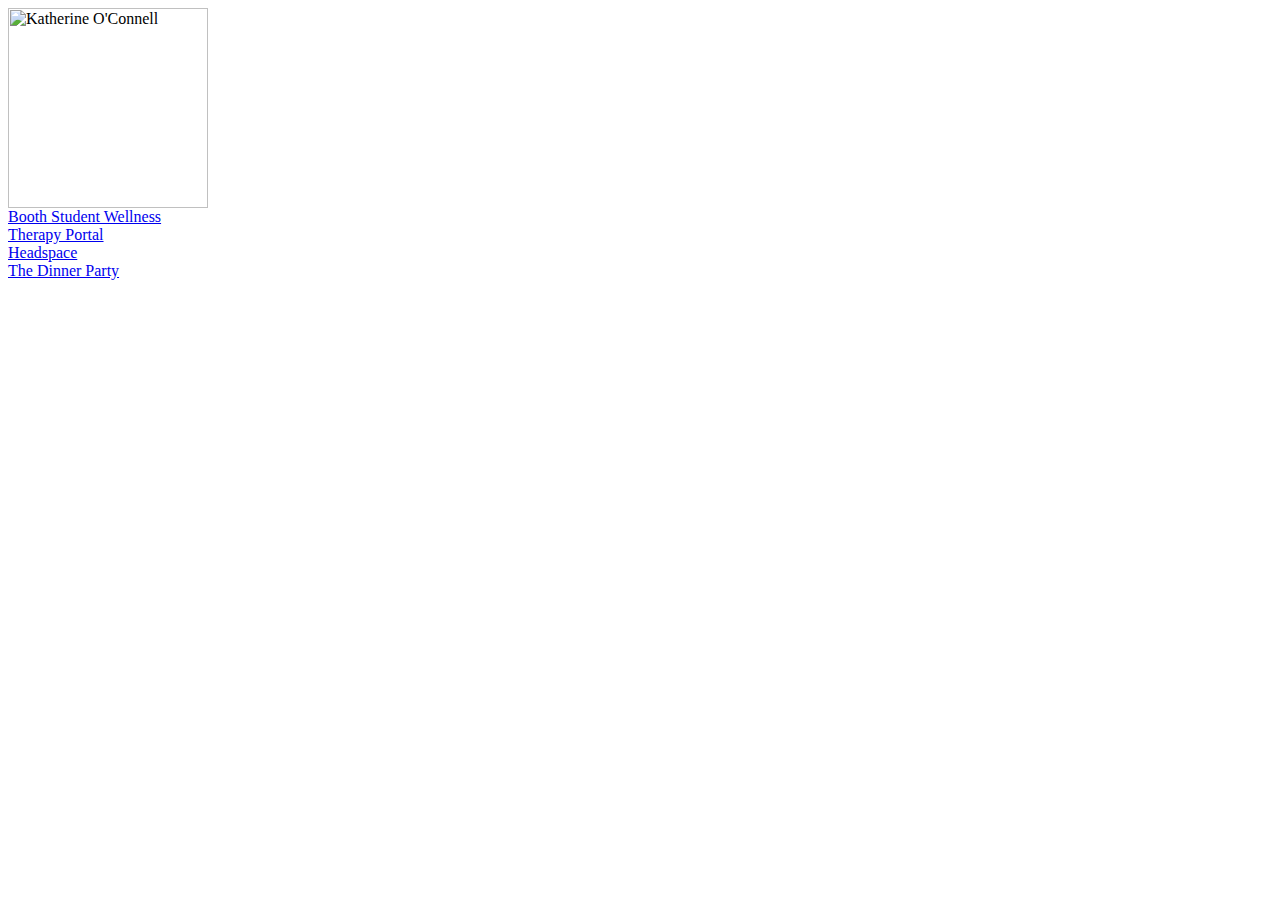
==== docs/index.html @ 33b1bca9 "links added" ====
<html>
<head> 
  <title> You're Doing Great, Sweetie </title>
  <meta charset="utf-8">
  <link 

</head>
<body>
    <img width="200" src="https://media.licdn.com/dms/image/C5603AQFDh3M5j-GYOQ/profile-displayphoto-shrink_400_400/0/1655078266962?e=1685577600&amp;v=beta&amp;t=h2FdD3bnjFDXu80is_X5y0M-QQMX01_JiQ2p6knGpwE" height="200" alt="Katherine O'Connell" id="ember33" class="ember-view profile-photo-edit__preview">


    <div class="resource">
    <a href="https://wellness.uchicago.edu/mental-health">Booth Student Wellness</a>
    </div>

    <div class="resource">
    <a href="https://www.therapyportal.com/p/jamiekreiterlcsw/appointments/availability/">Therapy Portal</a>
    </div>

    <div class="resource">
      <a href="https://www.headspace.com/">Headspace</a>
    </div>

    <div class="resource">
      <a href="https://www.thedinnerparty.org/">The Dinner Party</a>
    </div>
  </body>
</html>
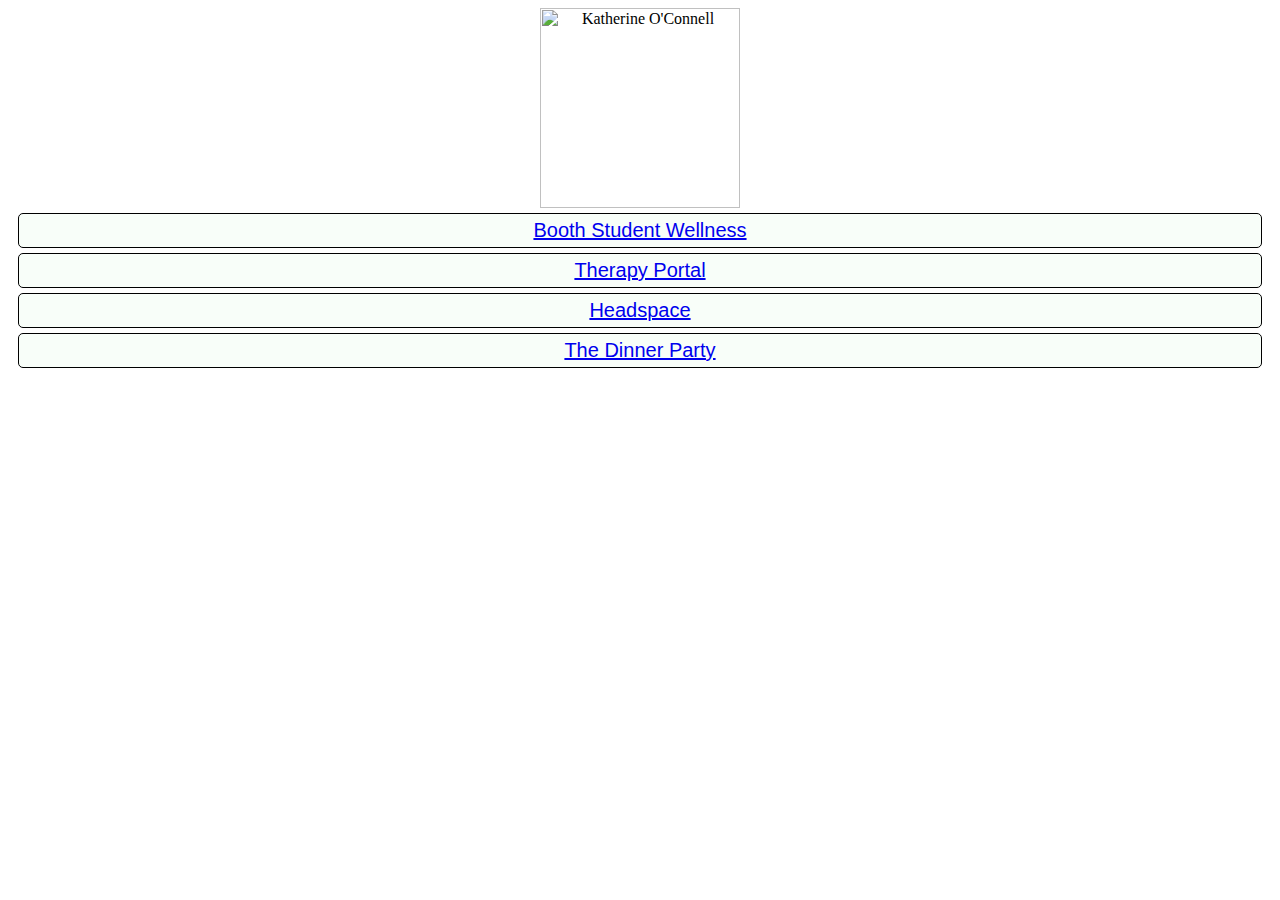
==== commit c235205c: "centered" ====
--- a/docs/index.html
+++ b/docs/index.html
@@ -1,20 +1,22 @@
 <html>
-<head> 
-  <title> You're Doing Great, Sweetie </title>
-  <meta charset="utf-8">
-  <link 
+  <head> 
+    <title>You're Doing Great, Sweetie</title>
+    <meta charset="utf-8">
+    <link rel="stylesheet" href="KO_styles.css">
+  </head>
 
-</head>
-<body>
-    <img width="200" src="https://media.licdn.com/dms/image/C5603AQFDh3M5j-GYOQ/profile-displayphoto-shrink_400_400/0/1655078266962?e=1685577600&amp;v=beta&amp;t=h2FdD3bnjFDXu80is_X5y0M-QQMX01_JiQ2p6knGpwE" height="200" alt="Katherine O'Connell" id="ember33" class="ember-view profile-photo-edit__preview">
+  <body>
+    <div class="self-photo">
+      <img width="200" src="https://media.licdn.com/dms/image/C5603AQFDh3M5j-GYOQ/profile-displayphoto-shrink_400_400/0/1655078266962?e=1685577600&amp;v=beta&amp;t=h2FdD3bnjFDXu80is_X5y0M-QQMX01_JiQ2p6knGpwE" height="200" alt="Katherine O'Connell" id="ember33" class="ember-view profile-photo-edit__preview">
+    </div>
 
 
     <div class="resource">
-    <a href="https://wellness.uchicago.edu/mental-health">Booth Student Wellness</a>
+      <a href="https://wellness.uchicago.edu/mental-health">Booth Student Wellness</a>
     </div>
 
     <div class="resource">
-    <a href="https://www.therapyportal.com/p/jamiekreiterlcsw/appointments/availability/">Therapy Portal</a>
+      <a href="https://www.therapyportal.com/p/jamiekreiterlcsw/appointments/availability/">Therapy Portal</a>
     </div>
 
     <div class="resource">
--- a/docs/KO_styles.css
+++ b/docs/KO_styles.css
@@ -0,0 +1,18 @@
+* {text-align: center;}
+
+.self-photo {
+  border-radius: 50%;
+
+}
+.resource {
+  border: 1px solid black;
+  border-radius: 5px;
+  background-color: rgba(147, 241, 154, 0.061);
+  margin: 5px 10px 5px 10px;
+  font-family:Impact, Haettenschweiler, 'Arial Narrow Bold', sans-serif;
+  font-size: 20px;
+ padding-top: 0.25em;
+ padding-bottom: 0.25em
+  
+
+}
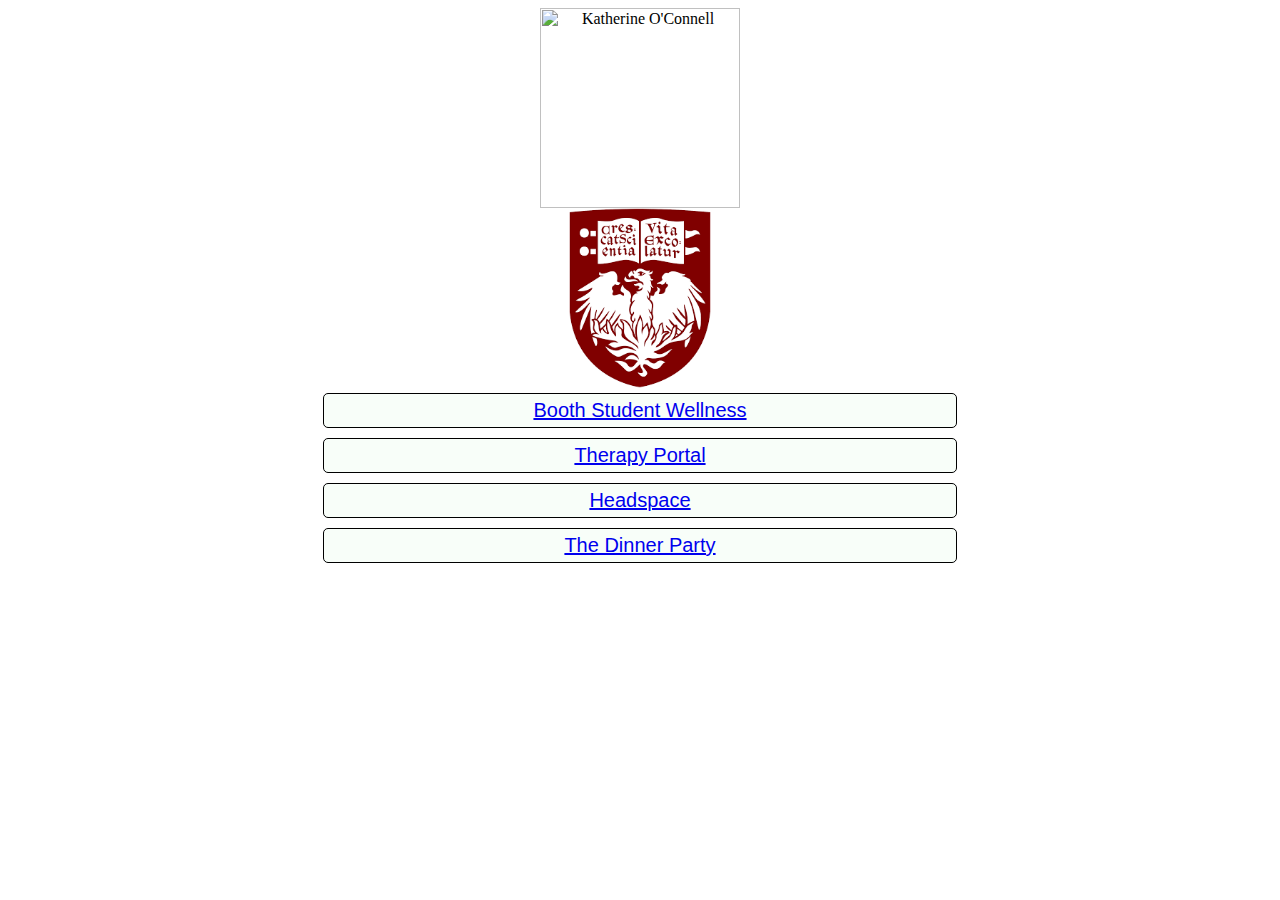
==== commit cb6152f8: "first icon added" ====
--- a/docs/index.html
+++ b/docs/index.html
@@ -6,25 +6,31 @@
   </head>
 
   <body>
-    <div class="self-photo">
-      <img width="200" src="https://media.licdn.com/dms/image/C5603AQFDh3M5j-GYOQ/profile-displayphoto-shrink_400_400/0/1655078266962?e=1685577600&amp;v=beta&amp;t=h2FdD3bnjFDXu80is_X5y0M-QQMX01_JiQ2p6knGpwE" height="200" alt="Katherine O'Connell" id="ember33" class="ember-view profile-photo-edit__preview">
-    </div>
+    <div class="container">
+      <div class="self-photo">
+        <img width="200" src="https://media.licdn.com/dms/image/C5603AQFDh3M5j-GYOQ/profile-displayphoto-shrink_400_400/0/1655078266962?e=1685577600&amp;v=beta&amp;t=h2FdD3bnjFDXu80is_X5y0M-QQMX01_JiQ2p6knGpwE" height="200" alt="Katherine O'Connell" id="ember33" class="ember-view profile-photo-edit__preview">
+      </div>
 
 
-    <div class="resource">
-      <a href="https://wellness.uchicago.edu/mental-health">Booth Student Wellness</a>
-    </div>
+      <div class="icon-photo">
+        <img src="[data-uri]" data-deferred="1" class="rg_i Q4LuWd" jsname="Q4LuWd" width="142" height="180" alt="University of Chicago - Wikipedia" data-iml="965.6000000238419" data-atf="true">
+       </div>
+       
+      <div class="resource">
+        <a href="https://wellness.uchicago.edu/mental-health" target="_blank">Booth Student Wellness</a>
+      </div>
 
-    <div class="resource">
-      <a href="https://www.therapyportal.com/p/jamiekreiterlcsw/appointments/availability/">Therapy Portal</a>
-    </div>
+      <div class="resource">
+        <a href="https://www.therapyportal.com/p/jamiekreiterlcsw/appointments/availability/" target="_blank">Therapy Portal</a>
+      </div>
 
-    <div class="resource">
-      <a href="https://www.headspace.com/">Headspace</a>
-    </div>
+      <div class="resource">
+        <a href="https://www.headspace.com/" target="_blank">Headspace</a>
+      </div>
 
-    <div class="resource">
-      <a href="https://www.thedinnerparty.org/">The Dinner Party</a>
+      <div class="resource">
+        <a href="https://www.thedinnerparty.org/"target="_blank">The Dinner Party</a>
+      </div>
     </div>
   </body>
 </html>
--- a/docs/KO_styles.css
+++ b/docs/KO_styles.css
@@ -1,9 +1,19 @@
-* {text-align: center;}
+* {text-align: center;
+}
 
 .self-photo {
   border-radius: 50%;
+}
+
+.container {
+width= 700px;
+}
+
+.icon-photo{
 
 }
+
+
 .resource {
   border: 1px solid black;
   border-radius: 5px;
@@ -12,7 +22,12 @@
   font-family:Impact, Haettenschweiler, 'Arial Narrow Bold', sans-serif;
   font-size: 20px;
  padding-top: 0.25em;
- padding-bottom: 0.25em
-  
+ padding-bottom: 0.25em;
+ width: 50%;
+ display: inline-block;
+ color: darkblue
+}
 
+.resource hover{
+background-color: aliceblue;
 }
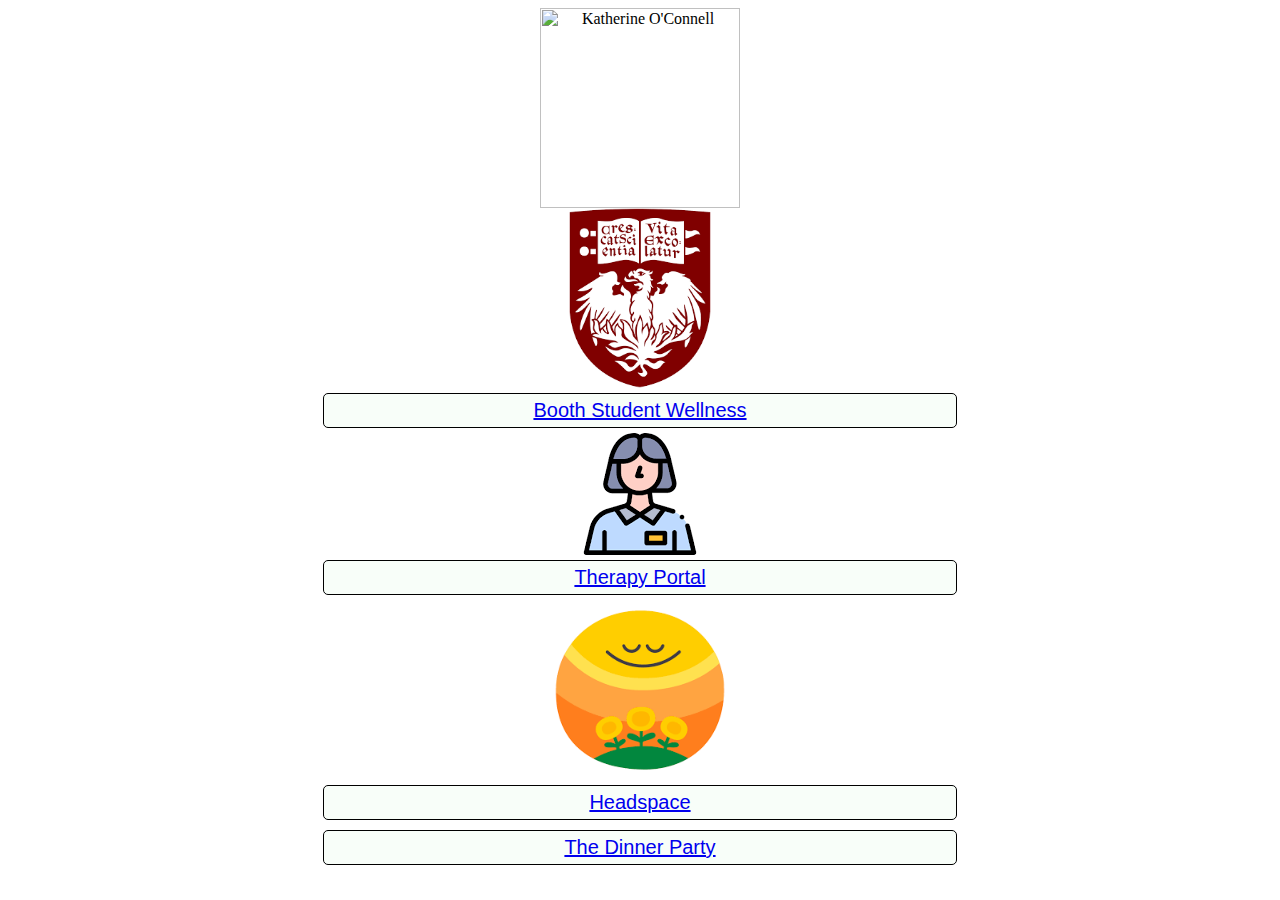
==== commit c1fb9a1b: "3rd icon added" ====
--- a/docs/index.html
+++ b/docs/index.html
@@ -20,9 +20,20 @@
         <a href="https://wellness.uchicago.edu/mental-health" target="_blank">Booth Student Wellness</a>
       </div>
 
+      <div class="icon-photo">
+        <img alt="Image result for therapist icon" id="dimg_45" src="[data-uri]" data-atf="1" data-frt="0">
+
+      </div>
       <div class="resource">
         <a href="https://www.therapyportal.com/p/jamiekreiterlcsw/appointments/availability/" target="_blank">Therapy Portal</a>
       </div>
+
+      <div class="icon-photo">
+      <img src="[data-uri]" data-deferred="1" class="rg_i Q4LuWd" jsname="Q4LuWd" width="180" height="180" alt="Back to school. Back to the present moment. - Headspace" data-iml="972.6999999880791" data-atf="false">
+      </div>
+
+      <div class="icon-photo">
+  
 
       <div class="resource">
         <a href="https://www.headspace.com/" target="_blank">Headspace</a>
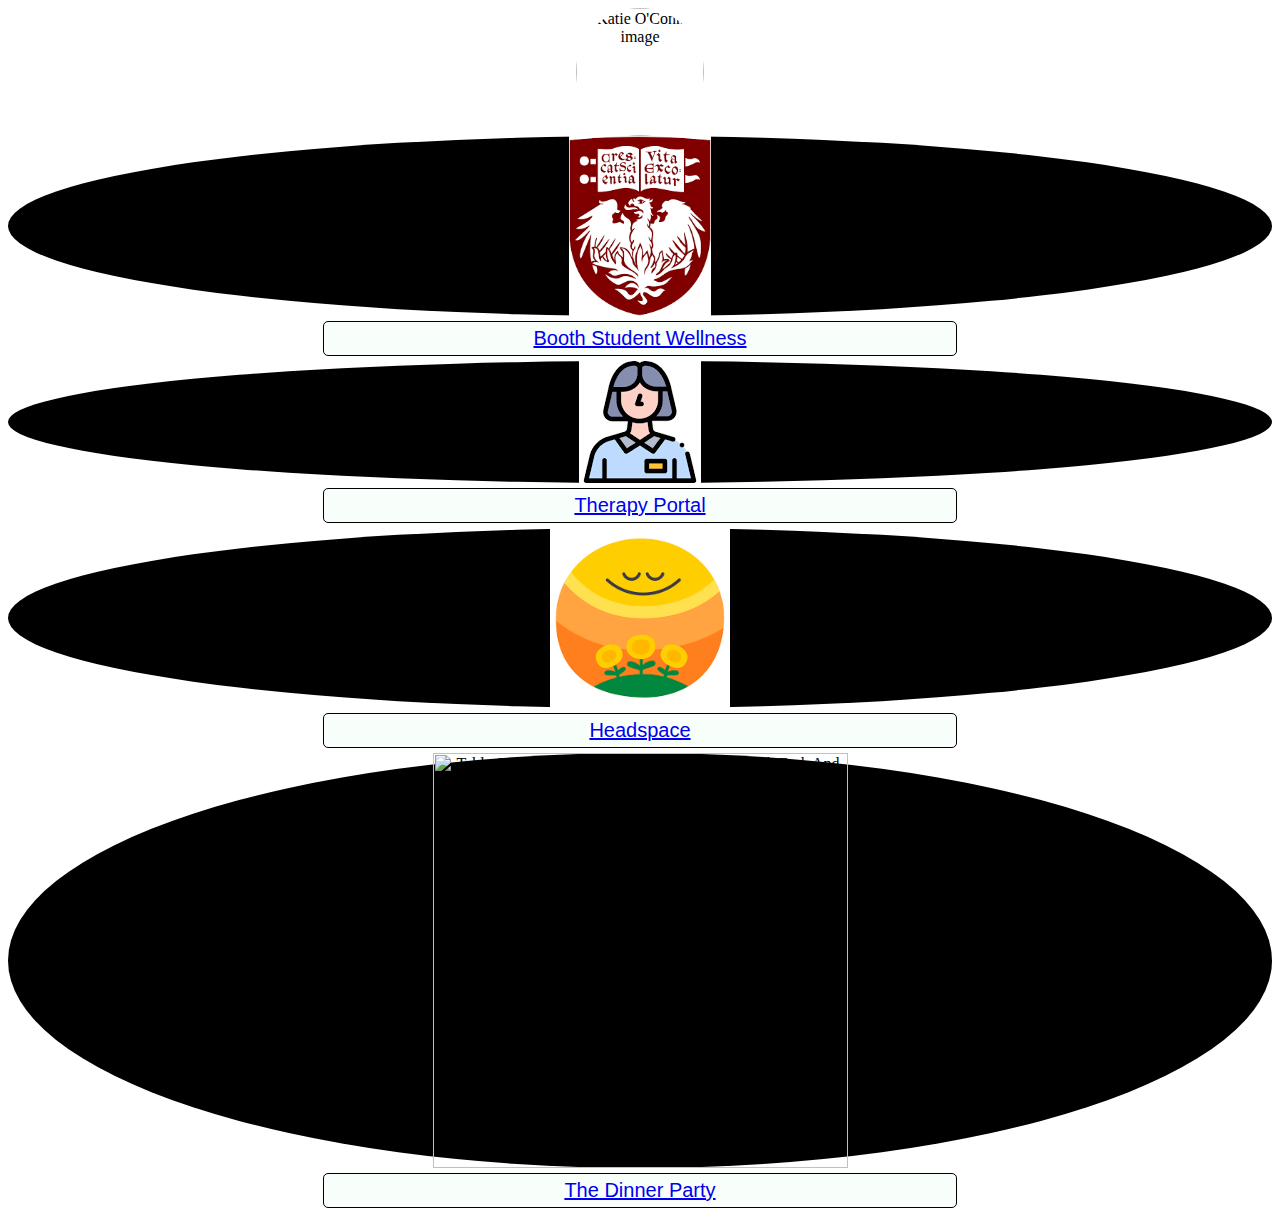
==== commit f8f8eb25: "Rounded profile pic!" ====
--- a/docs/index.html
+++ b/docs/index.html
@@ -7,10 +7,9 @@
 
   <body>
     <div class="container">
-      <div class="self-photo">
-        <img width="200" src="https://media.licdn.com/dms/image/C5603AQFDh3M5j-GYOQ/profile-displayphoto-shrink_400_400/0/1655078266962?e=1685577600&amp;v=beta&amp;t=h2FdD3bnjFDXu80is_X5y0M-QQMX01_JiQ2p6knGpwE" height="200" alt="Katherine O'Connell" id="ember33" class="ember-view profile-photo-edit__preview">
+      <div class="banner">
+          <img src="https://media.licdn.com/dms/image/C5603AQFDh3M5j-GYOQ/profile-displayphoto-shrink_400_400/0/1655078266962?e=1685577600&amp;v=beta&amp;t=h2FdD3bnjFDXu80is_X5y0M-QQMX01_JiQ2p6knGpwE"alt="Katie O'Connell image" class="banner-image">
       </div>
-
 
       <div class="icon-photo">
         <img src="[data-uri]" data-deferred="1" class="rg_i Q4LuWd" jsname="Q4LuWd" width="142" height="180" alt="University of Chicago - Wikipedia" data-iml="965.6000000238419" data-atf="true">
@@ -32,11 +31,15 @@
       <img src="[data-uri]" data-deferred="1" class="rg_i Q4LuWd" jsname="Q4LuWd" width="180" height="180" alt="Back to school. Back to the present moment. - Headspace" data-iml="972.6999999880791" data-atf="false">
       </div>
 
-      <div class="icon-photo">
-  
-
       <div class="resource">
         <a href="https://www.headspace.com/" target="_blank">Headspace</a>
+      </div>
+
+
+      <div class="icon-photo">
+
+        <img src="https://previews.123rf.com/images/bsd555/bsd5552102/bsd555210201485/163699099-table-setting-rgb-color-icon-dinner-plate-with-fork-and-knife-dining-etiquette-hosting-dinner.jpg" jsaction="VQAsE" class="r48jcc pT0Scc iPVvYb" style="max-width: 2600px; height: 415px; margin: 0px; width: 415px;" alt="Table Setting RGB Color Icon. Dinner Plate With Fork And Knife ..." jsname="kn3ccd">
+
       </div>
 
       <div class="resource">
--- a/docs/KO_styles.css
+++ b/docs/KO_styles.css
@@ -1,8 +1,12 @@
 * {text-align: center;
 }
 
-.self-photo {
-  border-radius: 50%;
+.banner-image {
+  width: 128px;
+  height: 128px;
+  object-fit: cover;
+  border-radius: 128px;
+  
 }
 
 .container {
@@ -10,7 +14,9 @@
 }
 
 .icon-photo{
-
+background-color: black;
+border-radius: 50%;
+size: 5px;
 }
 
 
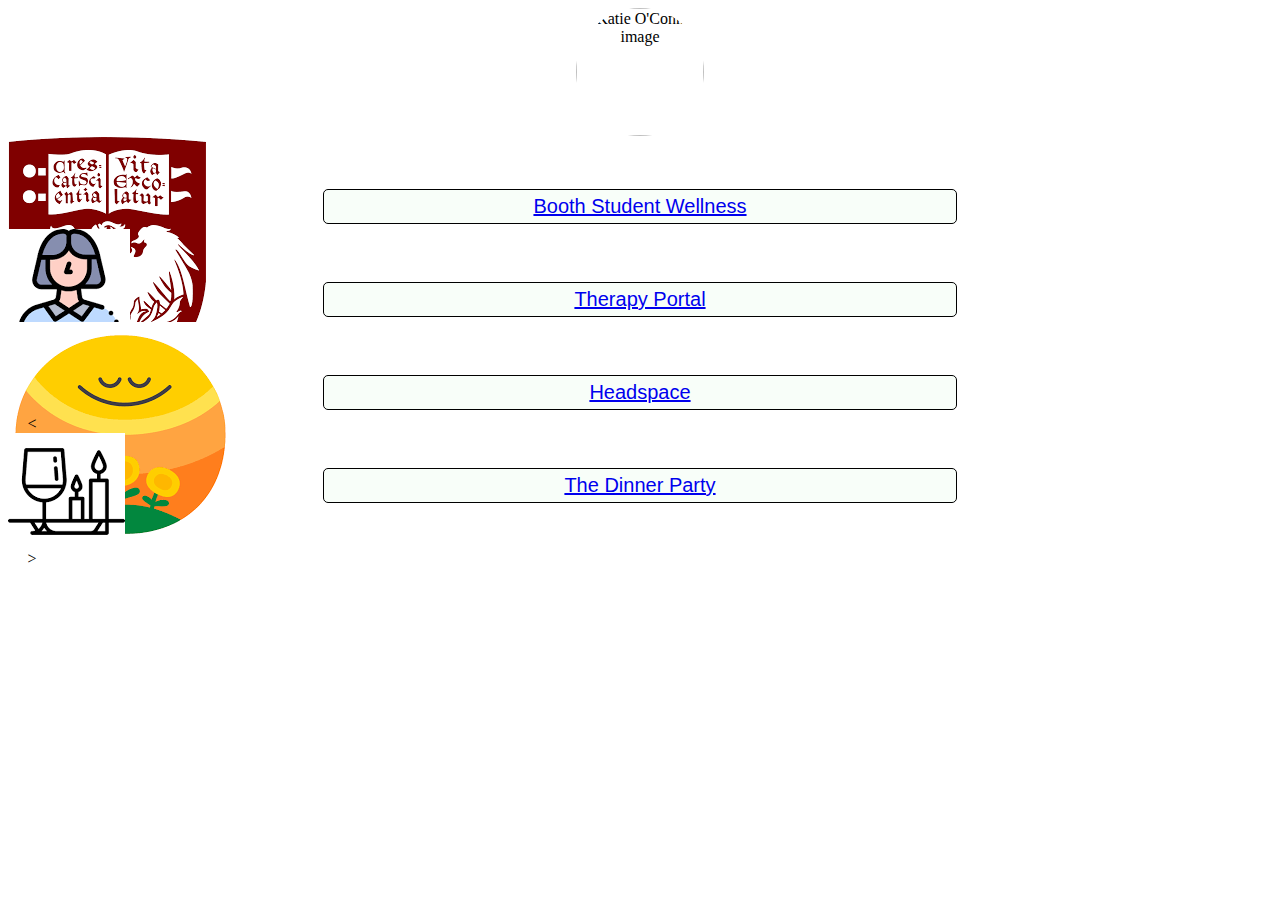
==== commit 908c10ac: "Replaced problematic thumbnail" ====
--- a/docs/index.html
+++ b/docs/index.html
@@ -6,29 +6,29 @@
   </head>
 
   <body>
-    <div class="container">
+   
       <div class="banner">
           <img src="https://media.licdn.com/dms/image/C5603AQFDh3M5j-GYOQ/profile-displayphoto-shrink_400_400/0/1655078266962?e=1685577600&amp;v=beta&amp;t=h2FdD3bnjFDXu80is_X5y0M-QQMX01_JiQ2p6knGpwE"alt="Katie O'Connell image" class="banner-image">
       </div>
 
-      <div class="icon-photo">
-        <img src="[data-uri]" data-deferred="1" class="rg_i Q4LuWd" jsname="Q4LuWd" width="142" height="180" alt="University of Chicago - Wikipedia" data-iml="965.6000000238419" data-atf="true">
+      <div class="thumbnail">
+        <img src="[data-uri]">
        </div>
        
       <div class="resource">
         <a href="https://wellness.uchicago.edu/mental-health" target="_blank">Booth Student Wellness</a>
       </div>
 
-      <div class="icon-photo">
-        <img alt="Image result for therapist icon" id="dimg_45" src="[data-uri]" data-atf="1" data-frt="0">
+      <div class="thumbnail">
+        <img alt="Image result for therapist icon" id="dimg_45" src="[data-uri]">
 
       </div>
       <div class="resource">
         <a href="https://www.therapyportal.com/p/jamiekreiterlcsw/appointments/availability/" target="_blank">Therapy Portal</a>
       </div>
 
-      <div class="icon-photo">
-      <img src="[data-uri]" data-deferred="1" class="rg_i Q4LuWd" jsname="Q4LuWd" width="180" height="180" alt="Back to school. Back to the present moment. - Headspace" data-iml="972.6999999880791" data-atf="false">
+      <div class="thumbnail">
+      <img src="[data-uri]">
       </div>
 
       <div class="resource">
@@ -36,15 +36,13 @@
       </div>
 
 
-      <div class="icon-photo">
-
-        <img src="https://previews.123rf.com/images/bsd555/bsd5552102/bsd555210201485/163699099-table-setting-rgb-color-icon-dinner-plate-with-fork-and-knife-dining-etiquette-hosting-dinner.jpg" jsaction="VQAsE" class="r48jcc pT0Scc iPVvYb" style="max-width: 2600px; height: 415px; margin: 0px; width: 415px;" alt="Table Setting RGB Color Icon. Dinner Plate With Fork And Knife ..." jsname="kn3ccd">
-
+      <div class="thumbnail">
+        <<img src="[data-uri]" data-atf="1" data-frt="0"> >
       </div>
 
       <div class="resource">
         <a href="https://www.thedinnerparty.org/"target="_blank">The Dinner Party</a>
       </div>
-    </div>
+  
   </body>
 </html>
--- a/docs/KO_styles.css
+++ b/docs/KO_styles.css
@@ -6,17 +6,15 @@
   height: 128px;
   object-fit: cover;
   border-radius: 128px;
-  
+
 }
 
-.container {
-width= 700px;
-}
 
-.icon-photo{
-background-color: black;
-border-radius: 50%;
-size: 5px;
+.thumbnail {
+  width: 48px;
+  height: 48px;
+  border-radius: 48px;
+  object-fit: cover; 
 }
 
 
@@ -31,7 +29,7 @@
  padding-bottom: 0.25em;
  width: 50%;
  display: inline-block;
- color: darkblue
+ text: darkblue;
 }
 
 .resource hover{
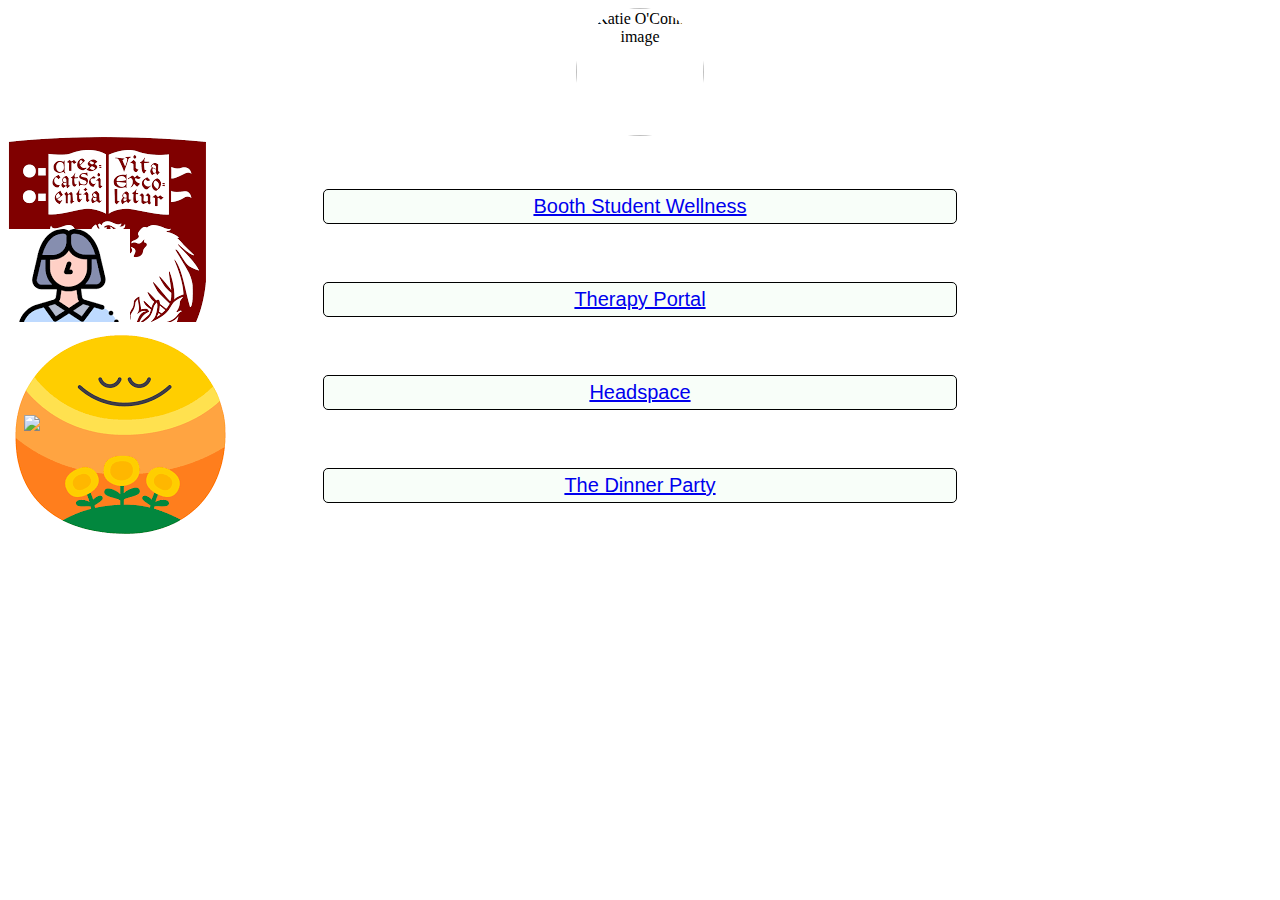
==== commit 01d0118a: "More icon issues fixed..." ====
--- a/docs/index.html
+++ b/docs/index.html
@@ -6,19 +6,22 @@
   </head>
 
   <body>
-   
+  
       <div class="banner">
           <img src="https://media.licdn.com/dms/image/C5603AQFDh3M5j-GYOQ/profile-displayphoto-shrink_400_400/0/1655078266962?e=1685577600&amp;v=beta&amp;t=h2FdD3bnjFDXu80is_X5y0M-QQMX01_JiQ2p6knGpwE"alt="Katie O'Connell image" class="banner-image">
       </div>
-
-      <div class="thumbnail">
-        <img src="[data-uri]">
-       </div>
+      
+      <div class="link">
+        <div class="thumbnail">
+          <img src="[data-uri]">
+        </div>
        
-      <div class="resource">
+        <div class="resource">
         <a href="https://wellness.uchicago.edu/mental-health" target="_blank">Booth Student Wellness</a>
+        </div>
       </div>
 
+    <div class="link">
       <div class="thumbnail">
         <img alt="Image result for therapist icon" id="dimg_45" src="[data-uri]">
 
@@ -26,7 +29,9 @@
       <div class="resource">
         <a href="https://www.therapyportal.com/p/jamiekreiterlcsw/appointments/availability/" target="_blank">Therapy Portal</a>
       </div>
+    </div>
 
+    <div class="link">
       <div class="thumbnail">
       <img src="[data-uri]">
       </div>
@@ -34,15 +39,17 @@
       <div class="resource">
         <a href="https://www.headspace.com/" target="_blank">Headspace</a>
       </div>
+    </div>
 
-
+    <div class="link">
       <div class="thumbnail">
-        <<img src="[data-uri]" data-atf="1" data-frt="0"> >
+        <img src="https://encrypted-tbn0.gstatic.com/images?q=tbn:ANd9GcQW93V9ylRSQrLfKiiMXwmij9NMndQ6Cfomww&amp;usqp=CAU">
       </div>
 
       <div class="resource">
         <a href="https://www.thedinnerparty.org/"target="_blank">The Dinner Party</a>
       </div>
+    </div>
   
   </body>
 </html>
--- a/docs/KO_styles.css
+++ b/docs/KO_styles.css
@@ -9,12 +9,12 @@
 
 }
 
-
 .thumbnail {
   width: 48px;
   height: 48px;
-  border-radius: 48px;
   object-fit: cover; 
+  border-radius: 30px;
+  
 }
 
 
